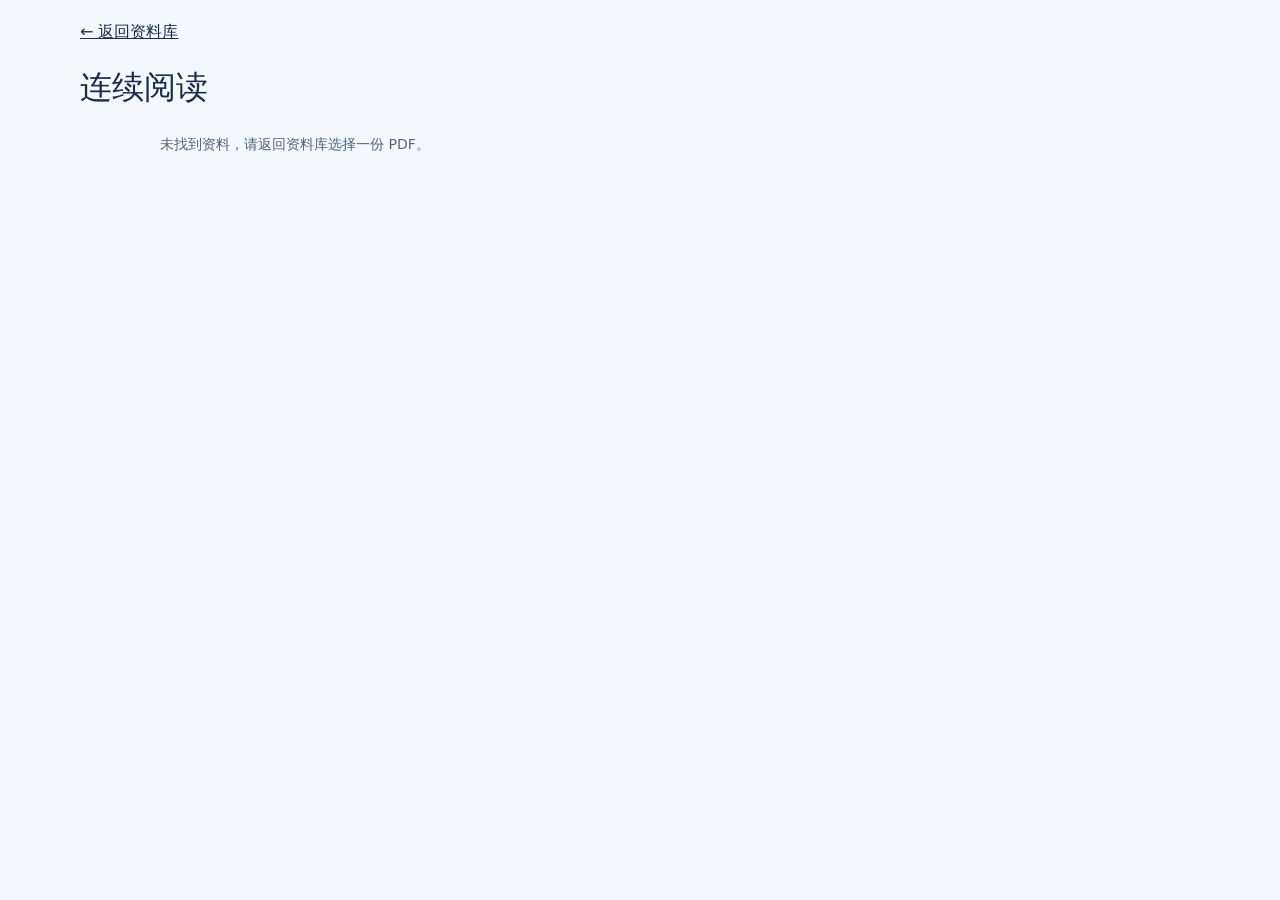
==== docs/read.html @ 73c26fa8 "修正学生端连续阅读入口" ====
<!doctype html>
<html lang="zh-CN">
<head>
  <meta charset="utf-8">
  <meta name="viewport" content="width=device-width,initial-scale=1">
  <title>连续阅读 · 芯火相传</title>
  <link rel="stylesheet" href="assets/site.css?v=scroll-reading">
  <script defer src="assets/catalog.js?v=large-pdfs"></script>
  <script defer src="assets/reader.js?v=scroll-reading"></script>
</head>
<body>
  <header class="reader-header">
    <div class="wrap">
      <a href="./index.html#library">← 返回资料库</a>
      <a id="original" class="action" hidden>下载原版 PDF ↓</a>
      <h1 id="reader-title">连续阅读</h1>
    </div>
  </header>
  <main class="wrap reader">
    <div id="page-toolbar" class="reader-toolbar" hidden>
      <form id="jump-page">
        <label for="page-number" class="sr-only">页码</label>
        <input id="page-number" type="number" inputmode="numeric" required min="1" step="1">
        <span id="page-total"></span>
        <button class="action" type="submit">跳转</button>
      </form>
      <span class="reader-mode">往下滑查看后续页</span>
    </div>
    <p id="reader-status" class="reader-status" role="status"></p>
    <div id="reader-paper" class="reader-paper"></div>
    <noscript><p>请开启 JavaScript 使用在线预览。</p></noscript>
  </main>
</body>
</html>
---- docs/assets/site.css ----
:root {
  color-scheme: light;
  --paper: #f4f7fc;
  --ink: #1b2c4c;
  --muted: #52647e;
  --line: #d6e1ef;
  --blue: #315d9c;
  --pale: #edf3fb;
  --white: #fff;
  font-family: "Microsoft YaHei","PingFang SC",system-ui,sans-serif;
  font-synthesis: none
}

* {
  box-sizing: border-box
}

html {
  scroll-behavior: smooth
}

body {
  margin: 0;
  background:var(--paper);
  color:var(--ink);
  line-height: 1.55
}

button,input,select,textarea {
  font: inherit;
  color: inherit
}

button,select {
  cursor: pointer
}

a {
  color: inherit
}

button:focus-visible,a:focus-visible,input:focus-visible,select:focus-visible,textarea:focus-visible {
  outline: 3px solid #477bc5;
  outline-offset: 3px
}

.wrap {
  width:min(1120px,calc(100% - 48px));
  margin-inline: auto
}

.sr-only,.skip:not(:focus) {
  position: absolute;
  width: 1px;
  height: 1px;
  overflow: hidden;
  clip-path:inset(50%)
}

.skip:focus {
  display: block;
  padding: 12px;
  background: #fff
}

.top {
  border-bottom:1px solid var(--line);
  background: #fbfdff
}

.top-row {
  height: 72px;
  display: flex;
  align-items: center;
  justify-content: space-between;
  gap: 16px
}

.brand {
  display: inline-flex;
  align-items: center;
  gap: 11px;
  text-decoration: none;
  font-weight: 800;
  letter-spacing: .08em;
  font-size: 17px;
  line-height: 1.25
}

.brand small {
  display: block;
  font-size: 11px;
  font-weight: 500;
  color:var(--muted);
  letter-spacing: .1em;
  margin-top: 3px
}

.mark {
  width: 38px;
  height: 38px;
  display: grid;
  place-items: center;
  border-radius: 10px;
  background: #274a7d;
  color: #dbe9ff;
  font-size: 20px;
  letter-spacing: 0
}

.top nav {
  display: flex;
  align-items: center;
  gap: 28px;
  font-size: 14px
}

.nav-current {
  text-decoration: none;
  font-weight: 750;
  color:var(--blue)
}

.plain {
  border: 0;
  background: none;
  color:var(--muted);
  padding: 6px 0
}

.hero {
  margin-top: 36px;
  min-height: 380px;
  position: relative;
  isolation: isolate;
  overflow: hidden;
  border-radius: 18px;
  background:linear-gradient(115deg,#172a4a 30%,#335a91 100%);
  color: #f6f9ff;
  display: flex;
  align-items: center
}

.hero-content {
  position: relative;
  z-index: 1;
  padding: 42px 54px
}

.eyebrow {
  color: #d4e1f6;
  font-size: 13px;
  letter-spacing: .16em;
  margin: 0 0 17px
}

.eyebrow span {
  display: inline-block;
  width: 7px;
  height: 7px;
  background: #a9ccff;
  border-radius: 50%;
  margin-right: 8px;
  vertical-align: 2px
}

.hero h1 {
  font-size:clamp(38px,5.8vw,68px);
  line-height: 1.12;
  letter-spacing: .065em;
  margin: 0;
  font-weight: 850
}

.hero h1 span {
  color: #a9ccff
}

.hero-copy {
  color: #e2ebfa;
  font-size: 15px;
  margin: 18px 0 22px
}

.hero-link {
  display: inline-flex;
  align-items: center;
  gap: 26px;
  padding: 9px 15px;
  background: #c9defd;
  color: #1b2c4c;
  border-radius: 7px;
  font-size: 14px;
  font-weight: 750;
  text-decoration: none
}

.hero-link:hover {
  background: #e0ecfd
}

.hero-index {
  position: absolute;
  right: 26px;
  bottom: 19px;
  color: #cadcf7;
  font: 11px/1.5 ui-monospace,monospace;
  letter-spacing: .14em
}

.hero-art {
  position: absolute;
  inset: 0 0 0 auto;
  width: 56%;
  height: 100%;
  opacity: .9;
  pointer-events: none;
  mask-image:linear-gradient(to right,transparent,#000 23%)
}

.hero-brand {
  position: absolute;
  top: 50%;
  right: 5.5%;
  width: 43%;
  height: auto;
  transform: translateY(-50%);
  mix-blend-mode: screen;
  filter: brightness(2.6)
}

.library {
  padding: 44px 0 64px;
  scroll-margin-top: 15px
}

.section-head {
  display: flex;
  align-items: end;
  justify-content: space-between;
  gap: 12px;
  margin-bottom: 18px
}

.library-note {
  margin: 0 0 16px;
  color: var(--muted);
  font-size: 14px;
  line-height: 1.65
}

.section-kicker {
  margin: 0 0 3px;
  color:var(--blue);
  font-size: 13px;
  font-weight: 750;
  letter-spacing: .12em
}

h2 {
  font-size:clamp(25px,4vw,36px);
  line-height: 1.25;
  margin: 0
}

.stats,.result-count {
  font-size: 13px;
  color:var(--muted);
  white-space: nowrap
}

.controls {
  display: flex;
  gap: 10px;
  align-items: stretch
}

.search,.select,.filter-feature {
  display: flex;
  align-items: center;
  min-height: 46px;
  border:1px solid var(--line);
  border-radius: 8px;
  background:var(--white)
}

.search {
  flex: 1;
  gap: 10px;
  padding: 0 13px;
  min-width: 0
}

.search:focus-within {
  outline: 2px solid #6893cf
}

.search input {
  width: 100%;
  border: 0;
  background: none;
  outline: none!important;
  min-width: 0
}

.lens {
  flex: 0 0 13px;
  height: 13px;
  border: 1.5px solid #536d91;
  border-radius: 50%;
  position: relative;
  margin-right: 3px
}

.lens:after {
  content: "";
  position: absolute;
  width: 6px;
  height: 1.5px;
  background: #536d91;
  right: -5px;
  bottom: -2px;
  transform:rotate(45deg)
}

.select select {
  border: 0;
  padding: 8px 11px;
  background: white;
  border-radius: 8px;
  min-height: 44px
}

.filter-feature {
  justify-content: center;
  gap: 5px;
  padding: 0 13px;
  font-size: 14px
}

.filter-feature[aria-pressed=true] {
  background: #dae9fc;
  border-color: #8db0df
}

.filter-feature span {
  font-size: 19px
}

.toolbar {
  display: flex;
  gap: 10px;
  align-items: center;
  justify-content: space-between;
  margin: 18px 0
}

.tabs {
  display: flex;
  gap: 5px;
  flex-wrap: wrap
}

.tabs button {
  font-size: 13px;
  border: 1px solid transparent;
  background: none;
  padding: 6px 11px;
  border-radius: 6px;
  color:var(--muted)
}

.tabs button[aria-pressed=true] {
  background: #274a7d;
  color: #fff
}

.tabs button:hover:not([aria-pressed=true]) {
  background:var(--pale)
}

.course-grid {
  display: grid;
  grid-template-columns:repeat(4,minmax(0,1fr));
  gap: 12px
}

.course {
  display: flex;
  flex-direction: column;
  align-items: stretch;
  min-height: 176px;
  padding: 15px;
  text-align: left;
  background: #fff;
  border:1px solid var(--line);
  border-radius: 11px;
  transition: background .15s,border-color .15s;
  width: 100%
}

.course:hover {
  background: #f7fbff;
  border-color: #93add2
}

.card-top,.card-foot {
  display: flex;
  justify-content: space-between;
  align-items: center;
  gap: 5px
}

.tile {
  display: grid;
  place-items: center;
  width: 34px;
  height: 34px;
  border-radius: 7px;
  background: #e6eef9;
  color: #315d9c;
  font-weight: 750;
  font-size: 16px
}

.term-tag {
  background:var(--pale);
  color:var(--blue);
  font-size: 11px;
  padding: 3px 7px;
  border-radius: 4px;
  white-space: nowrap
}

.course-name {
  font-size: 16px;
  line-height: 1.42;
  margin: 12px 0 14px;
  overflow-wrap: anywhere
}

.card-foot {
  border-top: 1px solid #e1e9f4;
  padding-top: 9px;
  margin-top: auto;
  color:var(--muted);
  font-size: 12px
}

.arrow {
  color:var(--blue);
  font-size: 17px;
  line-height: 1
}

.empty {
  grid-column: 1/-1;
  padding: 24px;
  border: 1px dashed #b6c9e4;
  border-radius: 10px;
  background:var(--pale);
  color:var(--muted)
}

.footer {
  border-top:1px solid var(--line);
  font-size: 13px;
  color:var(--muted);
  padding: 22px 0
}

.footer .wrap {
  display: flex;
  justify-content: space-between;
  gap: 12px
}

dialog {
  width:min(680px,calc(100% - 30px));
  max-height: 85vh;
  border:1px solid var(--line);
  border-radius: 14px;
  background: #fbfdff;
  color:var(--ink);
  padding: 0
}

dialog::backdrop {
  background: #172745aa
}

.dialog-inner {
  position: relative;
  padding: 25px 27px
}

.dialog-inner h2 {
  padding-right: 34px;
  margin-bottom: 16px
}

.close {
  position: absolute;
  top: 12px;
  right: 13px;
  border:1px solid var(--line);
  background: white;
  border-radius: 7px;
  width: 35px;
  height: 35px;
  font-size: 22px;
  line-height: 1
}

.file-card {
  border:1px solid var(--line);
  background: white;
  padding: 13px;
  border-radius: 8px;
  margin-top: 9px;
  overflow-wrap: anywhere
}

.file-card h3,.activity-block h3 {
  margin: 0 0 4px;
  font-size: 16px
}

.file-card p {
  margin: 4px 0;
  font-size: 14px
}

.file-card .meta,.activity-block p {
  color:var(--muted)
}

.featured-note {
  color: #b42332;
  font-weight: 700;
  white-space: nowrap
}

.file-actions {
  margin-top: 9px;
  display: flex;
  gap: 8px;
  flex-wrap: wrap
}

.action {
  display: inline-block;
  border: 1px solid #acc4e5;
  background: #e9f1fd;
  color: #274a7d;
  border-radius: 6px;
  padding: 5px 10px;
  text-decoration: none;
  font-size: 13px
}

.activity-block {
  border-top:1px solid var(--line);
  padding: 12px 0 0;
  margin-top: 12px
}

.activity-block p {
  margin: 4px 0;
  font-size: 14px
}

.editor {
  max-width: 960px;
  padding: 35px 0
}

.editor h1 {
  margin: 0 0 10px
}

.editor-box {
  padding: 18px;
  border:1px solid var(--line);
  background: white;
  border-radius: 10px;
  margin: 14px 0
}

.editor-controls {
  display: flex;
  gap: 10px;
  flex-wrap: wrap
}

.editor-fields {
  display: grid;
  grid-template-columns: 1fr 1fr;
  gap: 12px
}

.editor-fields label {
  display: grid;
  gap: 4px;
  font-size: 14px
}

.editor-fields label.wide {
  grid-column: 1/-1
}

.editor input:not([type=checkbox]),.editor select,.editor textarea {
  width: 100%;
  padding: 7px;
  border: 1px solid #acbed7;
  border-radius: 6px;
  background: #fff
}

.editor .action {
  cursor: pointer
}

.editor .checkbox {
  display: flex;
  gap: 8px;
  align-items: center
}

.editor li {
  margin: 7px 0
}

.editor #edit-status {
  color:var(--blue);
  font-weight: 700
}

.editor #edit-status.error {
  color: #a02722
}

.editor details summary {
  cursor: pointer;
  color:var(--blue)
}

@media(max-width:900px) {
  .course-grid {
    grid-template-columns:repeat(3,minmax(0,1fr))
  }
  .hero-content {
    padding: 34px 35px
  }
}

@media(max-width:760px) {
  .hero {
    flex-direction: column;
    align-items: stretch
  }
  .hero-brand {
    position: relative;
    top: auto;
    right: auto;
    width: min(480px,calc(100% - 70px));
    margin: 0 35px 34px;
    transform: none
  }
}

@media(max-width:620px) {
  .wrap {
    width:calc(100% - 28px)
  }
  .top-row {
    height: 61px
  }
  .top nav {
    gap: 13px;
    font-size: 12px
  }
  .brand {
    font-size: 14px
  }
  .mark {
    width: 31px;
    height: 31px;
    font-size: 16px
  }
  .hero {
    margin-top: 20px;
    min-height: 300px;
    border-radius: 12px
  }
  .hero-content {
    padding: 27px 20px
  }
  .hero-art {
    opacity: .34;
    width: 65%;
    pointer-events: none
  }
  .hero-brand {
    width: calc(100% - 40px);
    margin: 0 20px 27px
  }
  .hero-index,.desktop {
    display: none
  }
  .hero-copy {
    max-width: 290px;
    font-size: 14px
  }
  .library {
    padding: 32px 0 40px
  }
  .section-head {
    align-items: start
  }
  .stats {
    font-size: 12px;
    white-space: normal;
    text-align: right
  }
  .controls {
    flex-wrap: wrap
  }
  .search {
    min-width: 100%
  }
  .select {
    flex: 1
  }
  .select select {
    width: 100%
  }
  .toolbar {
    align-items: start
  }
  .result-count {
    font-size: 11px;
    padding-top: 7px
  }
  .tabs button {
    padding: 5px 6px;
    font-size: 12px
  }
  .course-grid {
    grid-template-columns: 1fr 1fr;
    gap: 8px
  }
  .course {
    padding: 11px;
    min-height: 151px
  }
  .course-name {
    font-size: 14px
  }
  .footer .wrap {
    flex-wrap: wrap
  }
  .dialog-inner {
    padding: 20px 16px
  }
  .editor-fields {
    grid-template-columns: 1fr
  }
}

@media(prefers-reduced-motion:reduce) {
  *,*::before,*::after {
    scroll-behavior: auto!important;
    transition: none!important
  }
}
.college-logo {
  display: block;
  width: 42px;
  height: 42px;
  border-radius: 50%;
}

.editor [hidden] {
  display: none;
}

.editor .action:disabled {
  opacity: .58;
  cursor: wait;
}

.admin-nav {
  gap: 16px;
  flex-wrap: wrap;
  justify-content: end;
}
.admin-nav a, .publish-panel a {
  color: var(--blue);
  text-decoration: none;
}
.admin-nav a:hover, .publish-panel a:hover {
  text-decoration: underline;
}
.publish-panel {
  display: flex;
  flex-wrap: wrap;
  align-items: center;
  gap: 8px 16px;
  padding: 10px 14px;
  border: 1px solid var(--line);
  border-radius: 8px;
  background: var(--pale);
  font-size: 14px;
}
.publish-panel p {
  margin: 0;
}
.upload-details {
  margin-top: 16px;
  padding-top: 12px;
  border-top: 1px solid var(--line);
}
.upload-details .section-kicker {
  margin-bottom: 10px;
}
.admin-list-head, .entry {
  display: flex;
  flex-wrap: wrap;
  justify-content: space-between;
  align-items: center;
  gap: 10px;
}
#entry-count, .entry-info small {
  color: var(--muted);
  font-size: 13px;
}
.admin-filters {
  display: grid;
  grid-template-columns: 1.5fr 1fr 1fr auto;
  align-items: end;
  gap: 10px;
  margin-top: 14px;
}
.admin-filters label {
  min-width: 0;
  font-size: 13px;
}
.admin-filters .checkbox {
  min-height: 40px;
  white-space: nowrap;
}
.entry-list {
  list-style: none;
  padding: 0;
  margin: 16px 0 0;
}
.entry {
  padding: 10px 0;
  border-top: 1px solid var(--line);
}
.entry-info {
  overflow-wrap: anywhere;
}
.entry-info small {
  display: block;
  margin-top: 4px;
}
.entry-actions {
  display: flex;
  align-items: center;
  gap: 7px;
}
.action.danger {
  border-color: #eac4c8;
  background: #fff4f5;
  color: #9b2031;
}
#edit-note-status {
  color: var(--muted);
  margin: 0;
}

.reader-header {
  padding: 20px 0 4px;
}
.reader-header .wrap {
  display: flex;
  flex-wrap: wrap;
  align-items: center;
  justify-content: space-between;
  gap: 10px;
}
.reader-header h1 {
  flex-basis: 100%;
  margin: 8px 0;
  overflow-wrap: anywhere;
  font-size: clamp(20px,4vw,32px);
}
.reader {
  max-width: 960px;
  padding-bottom: 32px;
}
.reader-toolbar {
  position: sticky;
  top: 0;
  z-index: 1;
  display: flex;
  align-items: center;
  justify-content: space-between;
  flex-wrap: wrap;
  gap: 8px;
  padding: 8px;
  border: 1px solid var(--line);
  border-radius: 8px;
  background: var(--paper);
}
.reader-toolbar form {
  display: flex;
  align-items: center;
  gap: 6px;
}
.reader-toolbar input {
  width: 4em;
  min-height: 36px;
  padding: 4px;
  text-align: center;
  border: 1px solid var(--line);
  border-radius: 6px;
}
.reader-toolbar .action {
  min-height: 40px;
}
.reader-mode {
  color: var(--muted);
  font-size: 13px;
}
.reader-status {
  margin: 10px 0;
  color: var(--muted);
  font-size: 14px;
}
.reader-paper img {
  display: block;
  max-width: 100%;
  height: auto;
  margin: 0 auto;
  background: white;
}
.reader-page {
  margin-bottom: 18px;
  scroll-margin-top: 62px;
}
.reader-page h2 {
  margin: 6px 0;
  color: var(--muted);
  font-size: 14px;
  font-weight: 500;
}
.reader [hidden], .reader-header [hidden] {
  display: none;
}
@media(max-width: 430px) {
  .reader-toolbar {
    gap: 5px;
    padding: 6px;
  }
  .reader-toolbar .action {
    padding-inline: 6px;
    white-space: nowrap;
  }
  .reader-toolbar input {
    width: 3em;
  }
}
@media(max-width: 620px) {
  .admin-filters {
    grid-template-columns: 1fr 1fr;
  }
  .admin-filters label:first-child {
    grid-column: 1 / -1;
  }
}
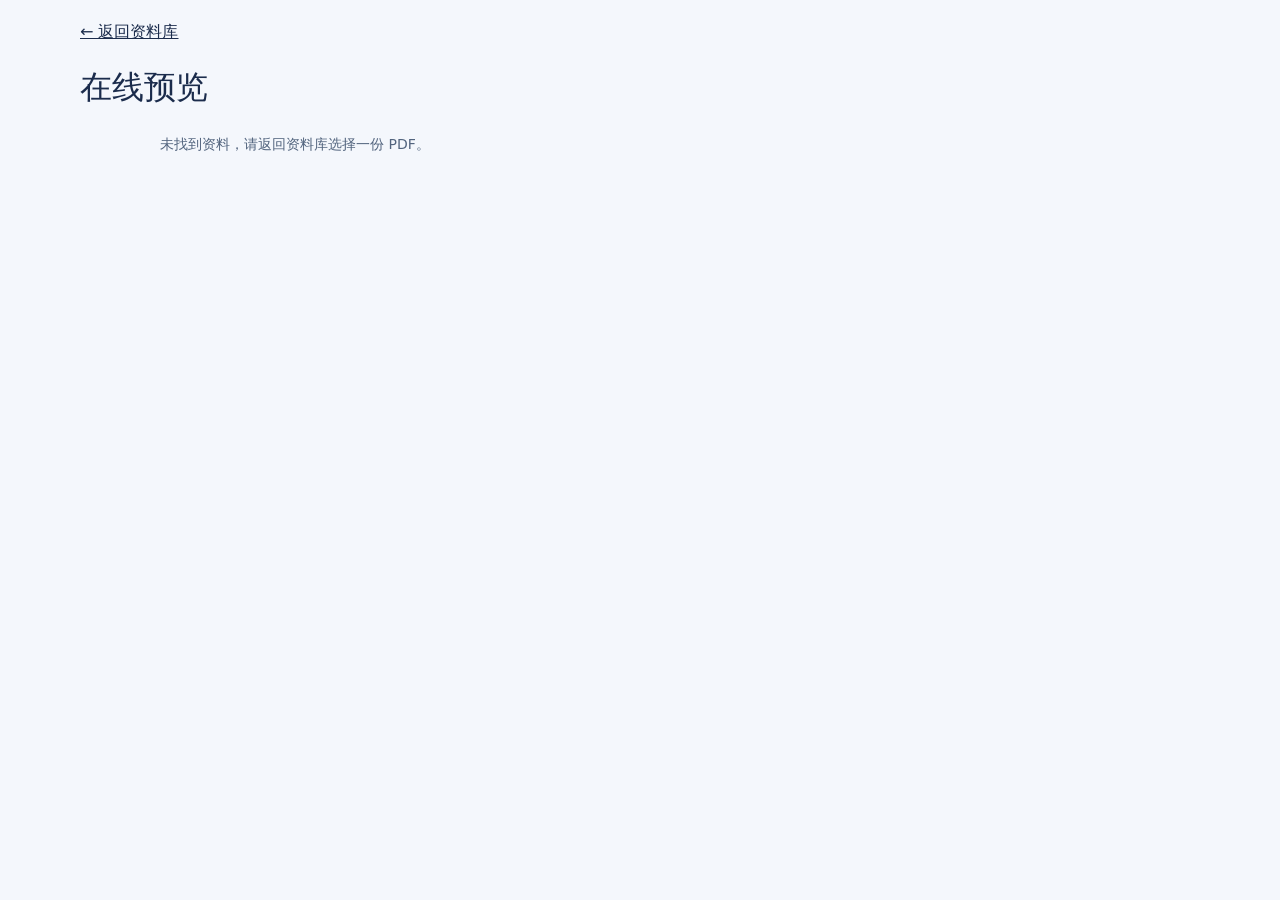
==== commit b49cc227: "简化学生端预览文案" ====
--- a/docs/read.html
+++ b/docs/read.html
@@ -3,17 +3,17 @@
 <head>
   <meta charset="utf-8">
   <meta name="viewport" content="width=device-width,initial-scale=1">
-  <title>连续阅读 · 芯火相传</title>
+  <title>在线预览 · 芯火相传</title>
   <link rel="stylesheet" href="assets/site.css?v=scroll-reading">
   <script defer src="assets/catalog.js?v=large-pdfs"></script>
-  <script defer src="assets/reader.js?v=scroll-reading"></script>
+  <script defer src="assets/reader.js?v=preview-label"></script>
 </head>
 <body>
   <header class="reader-header">
     <div class="wrap">
       <a href="./index.html#library">← 返回资料库</a>
       <a id="original" class="action" hidden>下载原版 PDF ↓</a>
-      <h1 id="reader-title">连续阅读</h1>
+      <h1 id="reader-title">在线预览</h1>
     </div>
   </header>
   <main class="wrap reader">
